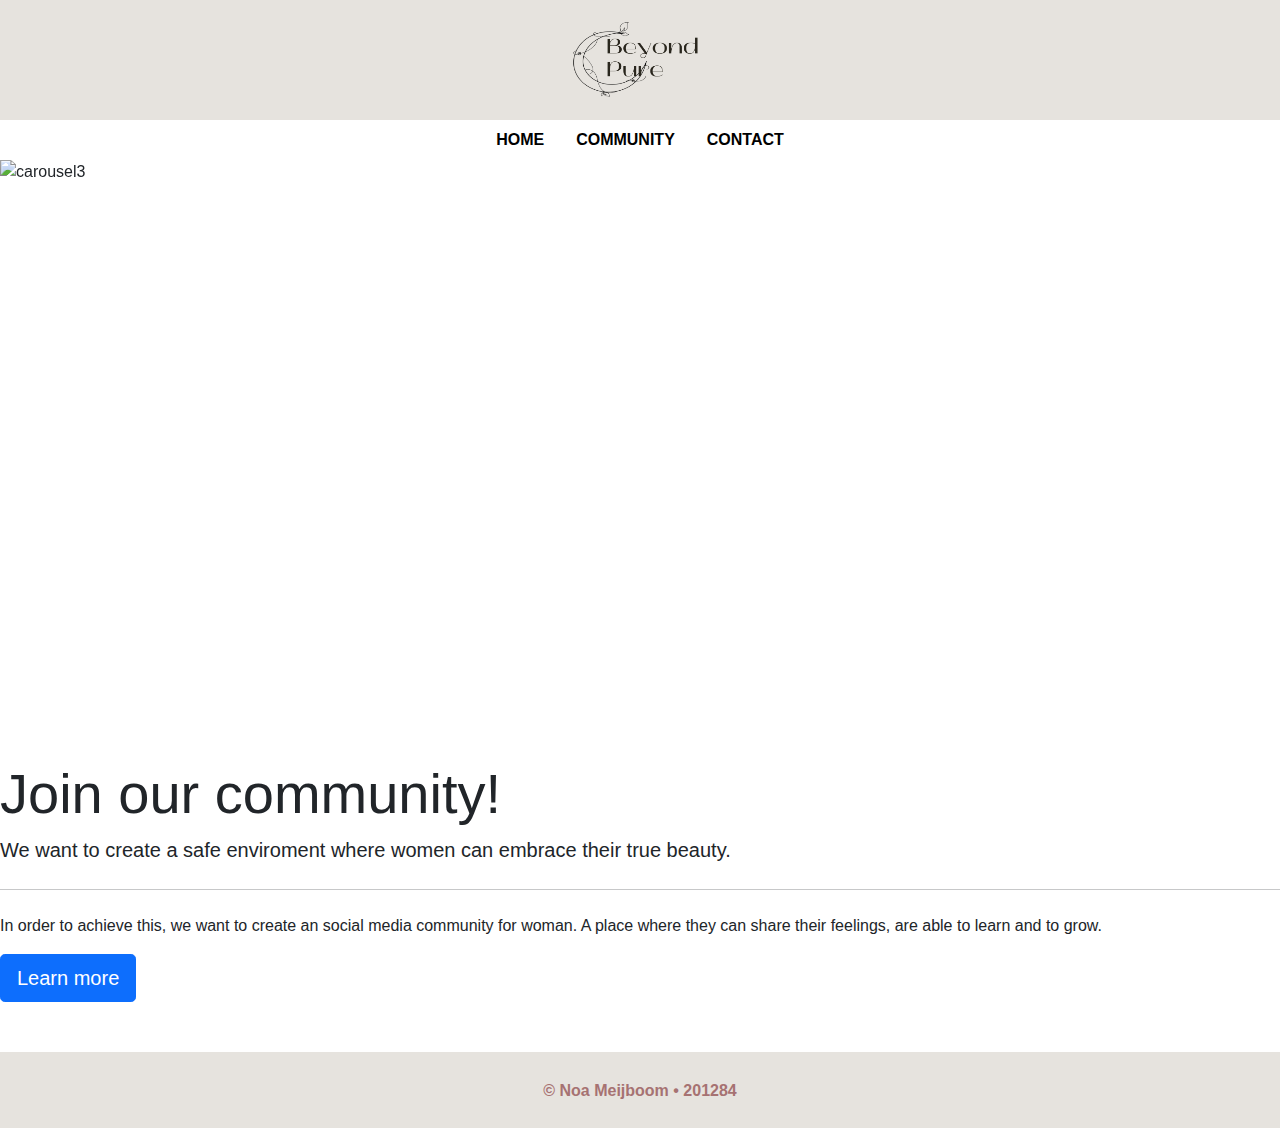
==== 201284.html @ d7e0ad7e "Coding" ====
<!doctype html>
<html lang="en">
  <head>
    <!-- Required meta tags -->
    <meta charset="utf-8">
    <meta name="viewport" content="width=device-width, initial-scale=1, shrink-to-fit=no">

    <!-- Bootstrap CSS -->
    <link rel="stylesheet" href="css/bootstrap.min.css">
	
	<!-- Own CSS -->
   <link href="css/styles.css" rel="stylesheet" type="text/css">
		<link rel="preconnect" href="https://fonts.gstatic.com">
		<link href="https://fonts.googleapis.com/css2?family=DotGothic16&display=swap" rel="stylesheet">
	  

    <title>Beyond Pure</title>
	
  </head>
  <body>
	  
	 <!-- Logo start -->	
<div class="container-fluid logo">
	<img src="images/logo.png" class="img-fluid mx-auto d-block"  alt="powerful women logo"/>
</div>
<!-- Logo end -->
	
<!-- Navigation start -->	
	  	<ul class="nav justify-content-center">
  <li class="nav-item">
    <a class="nav-link active" href="index.html">HOME</a>
  </li>
  <li class="nav-item">
    <a class="nav-link active" href="201284.html">COMMUNITY</a>
  </li>
  <li class="nav-item">
    <a class="nav-link" href="contact.html">CONTACT</a>
  </li>
 
</ul>
	<!-- Navigation end -->

<!-- Header start -->
	  <!-- Carousel start -->
<header>
 <div id="carouselExampleSlidesOnly" class="carousel slide" data-bs-ride="carousel">
  <div class="carousel-inner">
    <div class="carousel-item table-active">
        <img src="images/image25.jpg" class="d-block w-100" alt="carousel1">
    </div>
    <div class="carousel-item table-active">
      <img src="images/Image24.jpg" class="d-block w-100" alt="carousel2">
    </div>
    <div class="carousel-item active">
      <img src="images/image26.jpg" class="d-block w-100" alt="carousel3">
    </div>
  </div>
 </div>
</header>
<!-- Carousel end -->
	<!-- Header end -->
	  
	 <div class="jumbotron">
   <h1 class="display-4">Join our community!</h1>
   <p class="lead">We want to create a safe enviroment where women can embrace their true beauty. </p>
   <hr class="my-4">
   <p>In order to achieve this, we want to create an social media community for woman. A place where they can share their feelings, are able to learn and to grow. </p>
   <p class="lead">
     <a class="btn btn-primary btn-lg" href="index.html" role="button">Learn more</a>
   </p>
 </div>
	  
	  <!-- Foorter start -->	
	  <h6 id="footer">&copy; Noa Meijboom • 201284</h6>
	<!-- Footer end -->
<!-- Body ends here -->
	  
    <!-- JavaScript: Bootstrap Bundle with Popper -->
    <script src="js/jquery-3.6.0.slim.min.js"></script>
	<script src="js/bootstrap.bundle.min.js" ></script>

	
  </body>
</html>
---- css/styles.css ----
@charset "utf-8";
* { margin: 0; padding: 0; border: 0; font-size: 100%; }

.logo {
	background: #E6E3DE}

.logo img{
	height: 120px;
	width: 250px;
}


.nav-link {
	color: black;
}

.nav-link:hover {
	color: #a67272;
}

.carousel-item img{
	height: 600px;
	width: 250px;
}
#footer	{
    color: #a67272;
    background-color: #E6E3DE;
    text-align: center;
    width: auto;
    height: 2cm;
	margin-top: 50px;
	margin-bottom: auto;
    padding: 7.5mm 0mm 0mm 0mm;	
}

.shopimg {
	padding-top: 25px;
	
}
.buttoncolor {
	background-color: #E6E3DE;
	color: black;
}


.headersred {
	color: #a67272;
	background-color: #E6E3DE;
	margin-top: 20px;
}


.backgroundcolor {
	 background-color: rosybrown;
}

body {
	font-family: 'Archivo', sans-serif;
	font-weight: normal;
}
h1, h2, h3, h6, a {
	font-family: 'Archivo', sans-serif;
	font-weight: bold;
}

.backgroundimage {
  position: relative;
  text-align: center;
  color: white;
  margin-top: 20;
}
.centered {
  position: absolute;
  top: 50%;
  left: 50%;
  transform: translate(-50%, -50%);
}

.products {
		text-align: center;
}

.content-shop img {
	height: 350px;
	width: 350px;
	margin: auto;
	padding-left: 20px;
}
.content-shop {
	text-align: center
}
.textpage1 {
	text-align: justify;
	color: black;
	padding-right: 75px;
	margin-top: 50px;
}
.textpage2 {
	text-align: justify;
	color: black;
	padding-right: 120px;
	padding-left: 120px;
	margin-top: 60px;
}
.img-fluid2 {
	padding-top: 50px;
	padding-left: 10px;
	
}
.textpage3 {
	text-align: center
		
}
.textcolor1 {
	color: black;
}


.img-fluid3 {
	padding-top: 50px;
	padding-left: 50px;
}
h3 { 
    text-align: center; 
    background-color: #E6E3DE; 
}


.img-fluid1 {
	padding-top: 60px;
}

.textcolor2 {
	text-decoration-color: black
}

.textcolor3 {
	color: #E6E3DE
}

.textcolor4 {
	color: #d9bdba;
}

.textcolor5 {
	color: #a67272
}

.textcolor6 {
	color:#000000;
}
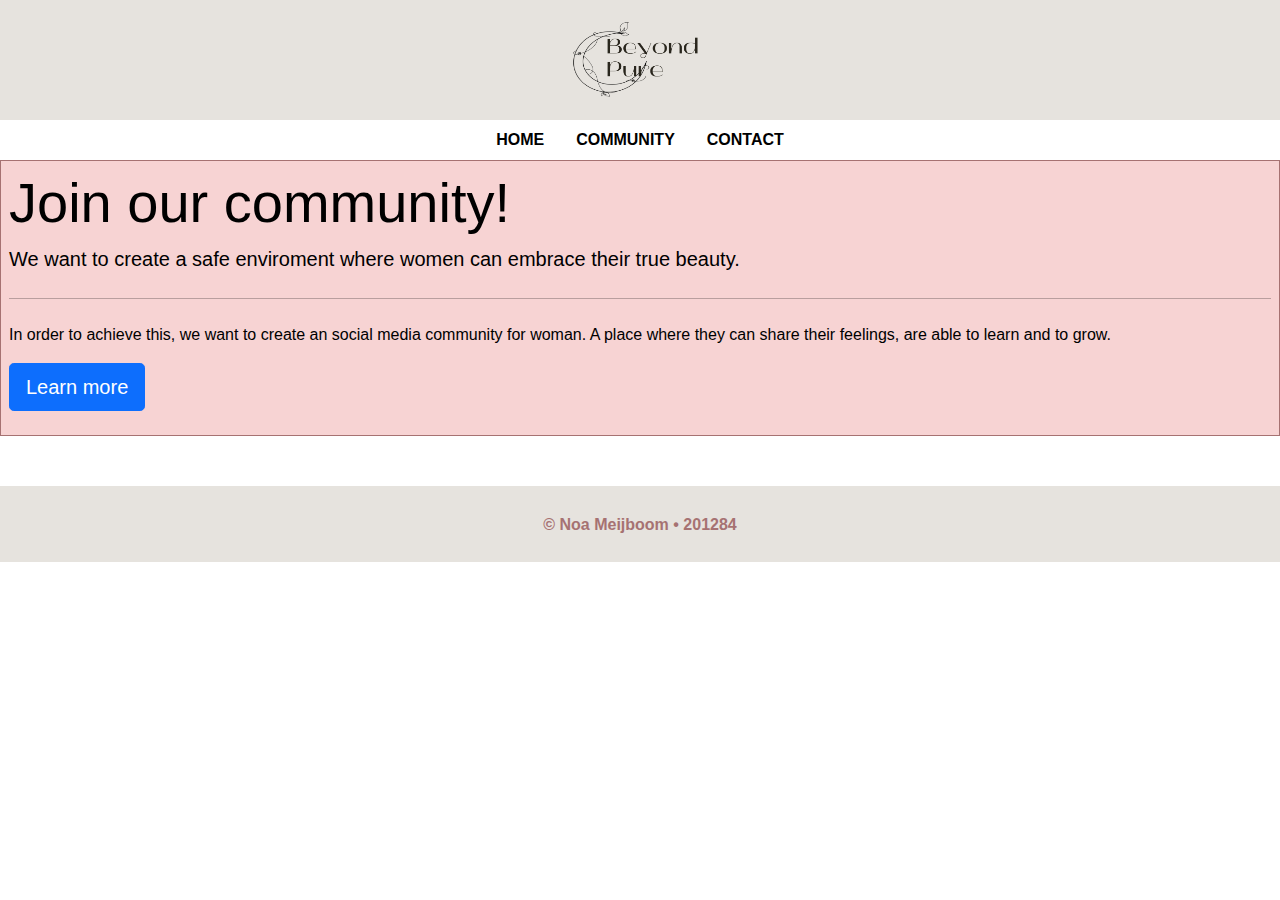
==== commit c66a1389: "Coding" ====
--- a/201284.html
+++ b/201284.html
@@ -40,27 +40,9 @@
 </ul>
 	<!-- Navigation end -->
 
-<!-- Header start -->
-	  <!-- Carousel start -->
-<header>
- <div id="carouselExampleSlidesOnly" class="carousel slide" data-bs-ride="carousel">
-  <div class="carousel-inner">
-    <div class="carousel-item table-active">
-        <img src="images/image25.jpg" class="d-block w-100" alt="carousel1">
-    </div>
-    <div class="carousel-item table-active">
-      <img src="images/Image24.jpg" class="d-block w-100" alt="carousel2">
-    </div>
-    <div class="carousel-item active">
-      <img src="images/image26.jpg" class="d-block w-100" alt="carousel3">
-    </div>
-  </div>
- </div>
-</header>
-<!-- Carousel end -->
-	<!-- Header end -->
+
 	  
-	 <div class="jumbotron">
+	 <div class="jumbotron" > <div class="my-container">
    <h1 class="display-4">Join our community!</h1>
    <p class="lead">We want to create a safe enviroment where women can embrace their true beauty. </p>
    <hr class="my-4">
@@ -69,7 +51,7 @@
      <a class="btn btn-primary btn-lg" href="index.html" role="button">Learn more</a>
    </p>
  </div>
-	  
+</div>
 	  <!-- Foorter start -->	
 	  <h6 id="footer">&copy; Noa Meijboom • 201284</h6>
 	<!-- Footer end -->
--- a/css/styles.css
+++ b/css/styles.css
@@ -150,3 +150,10 @@
 	color:#000000;
 }
 
+.my-container {
+	color: black;
+	background-color: #F7D3D3;
+	border:1px solid #a67272;
+	text-align:left;
+	padding:0.5em;
+}